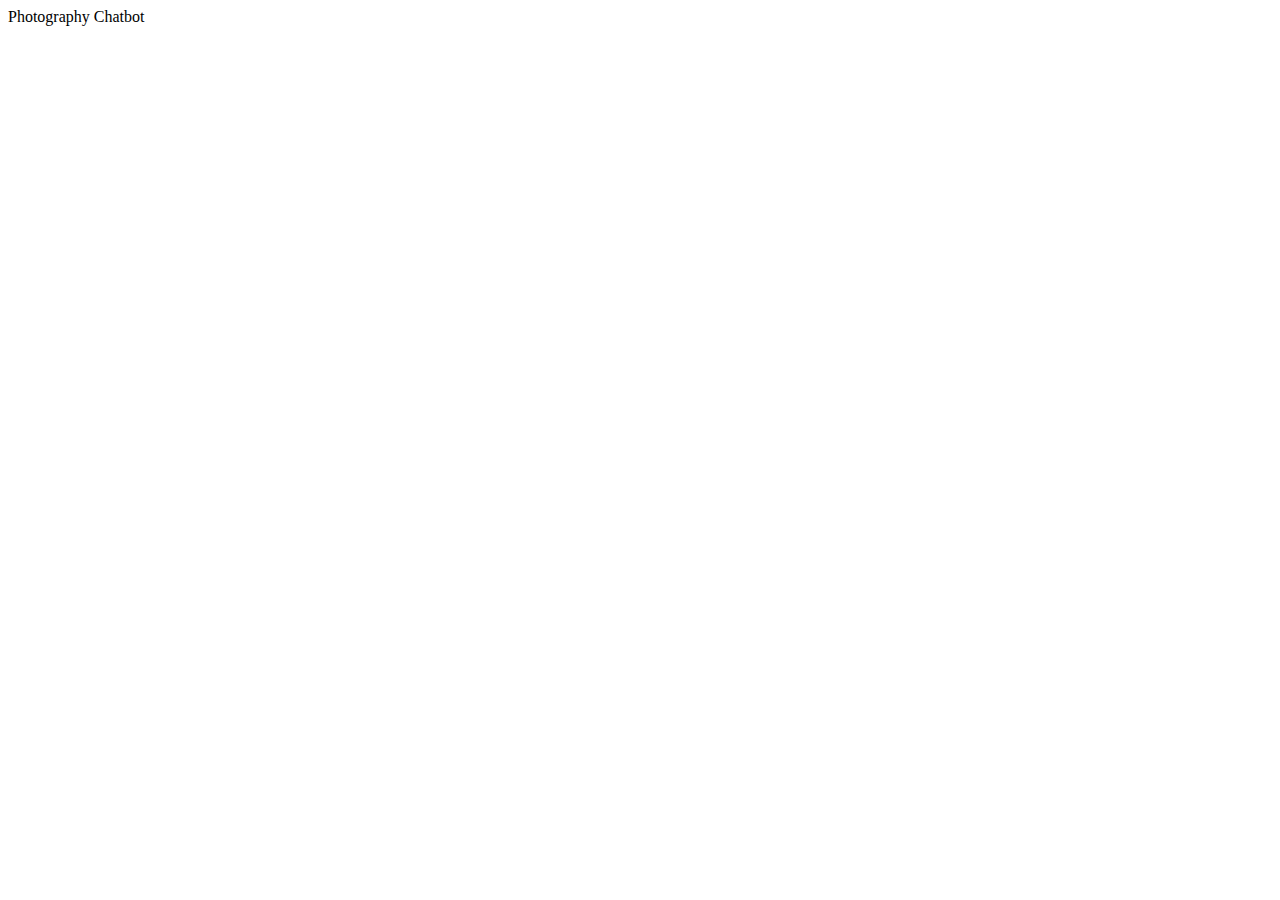
==== index.html @ fdf3835f "Create index.html" ====
<!DOCTYPE html>
<html>
<head>
	<title>Chatbot Example</title>
	<link rel="stylesheet" type="text/css" href="/static/style.css">
</head>
<body>
	<div class="container" style="display: none;">
		<div id="chat-title">
			<span id="chatbot-title">Photography Chatbot</span>
            <div id ="chatbot-description">Explore photography with our experimental AI chatbot. Ask questions and get help from our assistant.</div>
			<span id="close-btn" onclick="toggleChat()">&#x25f3;</span>
		</div>
		<div class="chat" id="chat">
		</div>
		<div class="input">
			<input type="text" id="user-input" placeholder="Type your message here...">
			<input type="submit" value="Send" onclick="sendMessage()">
		</div>
	</div>
	<div id="minimized-chat" onclick="toggleChat()">
		<div id="minimized-chat-title">Photography Chatbot</div>
	</div>
	<script type="text/javascript" src="/static/script.js"></script>
</body>
</html>
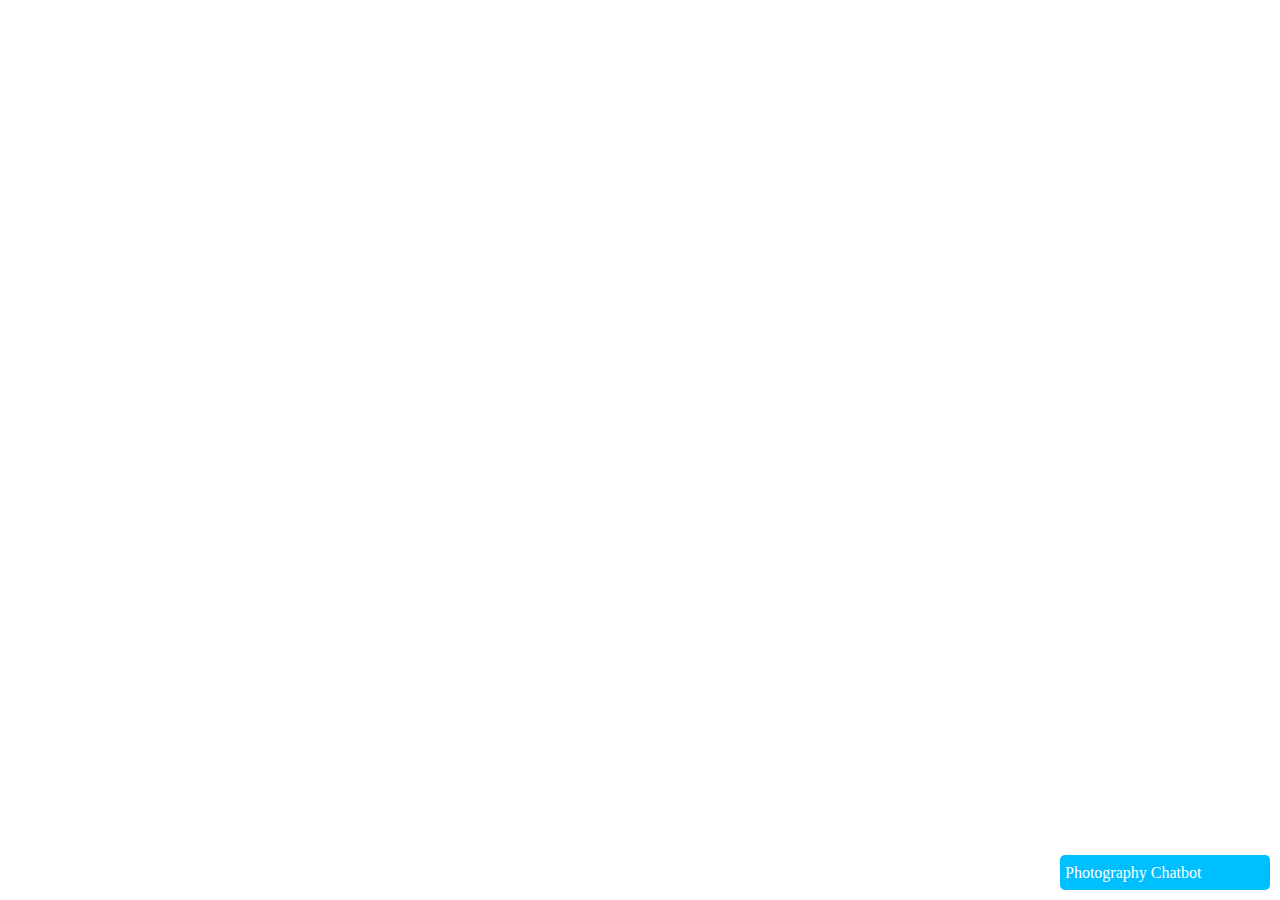
==== commit d1e262d8: "Update index.html" ====
--- a/index.html
+++ b/index.html
@@ -2,7 +2,7 @@
 <html>
 <head>
 	<title>Chatbot Example</title>
-	<link rel="stylesheet" type="text/css" href="/static/style.css">
+	<link rel="stylesheet" type="text/css" href="/style.css">
 </head>
 <body>
 	<div class="container" style="display: none;">
@@ -21,6 +21,6 @@
 	<div id="minimized-chat" onclick="toggleChat()">
 		<div id="minimized-chat-title">Photography Chatbot</div>
 	</div>
-	<script type="text/javascript" src="/static/script.js"></script>
+	<script type="text/javascript" src="/script.js"></script>
 </body>
 </html>
--- a/style.css
+++ b/style.css
@@ -0,0 +1,161 @@
+.container {
+    background-color: #f5f5f5;
+    border: 2px solid black;
+    border-radius: 5px;
+    padding: 3px;
+    margin: 10px;
+    width: 300px;
+    height: 400px;
+    display: flex;
+    flex-direction: column;
+    position: fixed;
+    bottom: 10px;
+    right: 10px;
+}
+
+
+.container .chat {
+    display: flex;
+    flex-direction: column;
+    height: 100%;
+    margin-top: 3px;
+    overflow-y: scroll;
+}
+
+.container .chat .message {
+    margin: 5px;
+    padding: 8px;
+    border: 1px solid #f5f5f5;
+    border-radius: 15px;
+    max-width: 70%;
+    word-wrap: break-word;
+}
+
+.container .chat .user-message {
+    align-self: flex-end;
+    background-image: linear-gradient(to right bottom, #00a54d, #FCEE21);
+    color: white;
+}
+
+.container .chat .bot-message {
+    align-self: flex-start;
+    background-image: linear-gradient(to right bottom, #EA8D8D, #A890FE);
+    color: white;
+}
+
+.container .input {
+    display: flex;
+    height: 30px;
+    flex-shrink: 0;
+}
+
+.container .input input[type="text"] {
+    flex-grow: 1;
+    border: none;
+    border-radius: 5px;
+    padding: 5px;
+    margin-right: 10px;
+    font-size: 16px;
+    border: 1px solid #dbdbdb;
+    border-radius: 7px;
+}
+
+.container .input input[type="submit"] {
+    background-color: #0095ff;
+    color: #fff;
+    border: none;
+    border-radius: 5px;
+    padding: 5px 10px;
+    font-size: 16px;
+    cursor: pointer;
+}
+
+.container .input input[type="submit"]:hover {
+    background-color: #0066cc;
+}
+
+.container::-webkit-scrollbar {
+        width: 8px;
+}
+
+.container::-webkit-scrollbar-track {
+        background: #f1f1f1;
+}
+
+.container::-webkit-scrollbar-thumb {
+        background: #888;
+        border-radius: 5px;
+}
+
+.container::-webkit-scrollbar-thumb:hover {
+        background: #555;
+}
+
+#minimized-chat {
+  width: 200px;
+  height: 25px;
+  position: fixed;
+  bottom: 10px;
+  right: 10px;
+  background-color: #00bfff;
+  color: white;
+  border-radius: 5px;
+  padding: 5px;
+  display: flex;
+  align-items: center;
+  justify-content: space-between;
+  cursor: pointer;
+}
+
+#minimized-chat-text {
+  font-size: 16px;
+  margin: 0;
+  padding: 5px;
+  flex-grow: 1;
+}
+
+#minimized-chat:hover {
+  opacity: 0.8;
+}
+
+#minimized-chat:hover #expand-btn {
+  background-color: rgba(255, 255, 255, 0.5);
+  border-radius: 2px;
+  padding: 5px;
+}
+
+#close-btn {
+    position: absolute;
+    top: 5px;
+    right: 5px;
+    width: 25px;
+    height: 25px;
+    font-size: 18px;
+    cursor: pointer;
+    color: white;
+    display: flex;
+    justify-content: center;
+    align-items: center;
+  }
+  
+
+#chatbot-description {
+    margin-top: 5px;
+    font-family: Helvetica;
+    font-size: 13px;
+    color: white;
+  }
+
+#chat-title {
+    background-image: linear-gradient(to right bottom, #6b2cff, #9060ff);
+    height: 65px;
+    margin: -3Px;
+    padding: 7px;
+}
+
+#chatbot-title {
+    font-family: Helvetica;
+    font-size: 16px;
+    font-weight: bold;
+    color: white;
+}
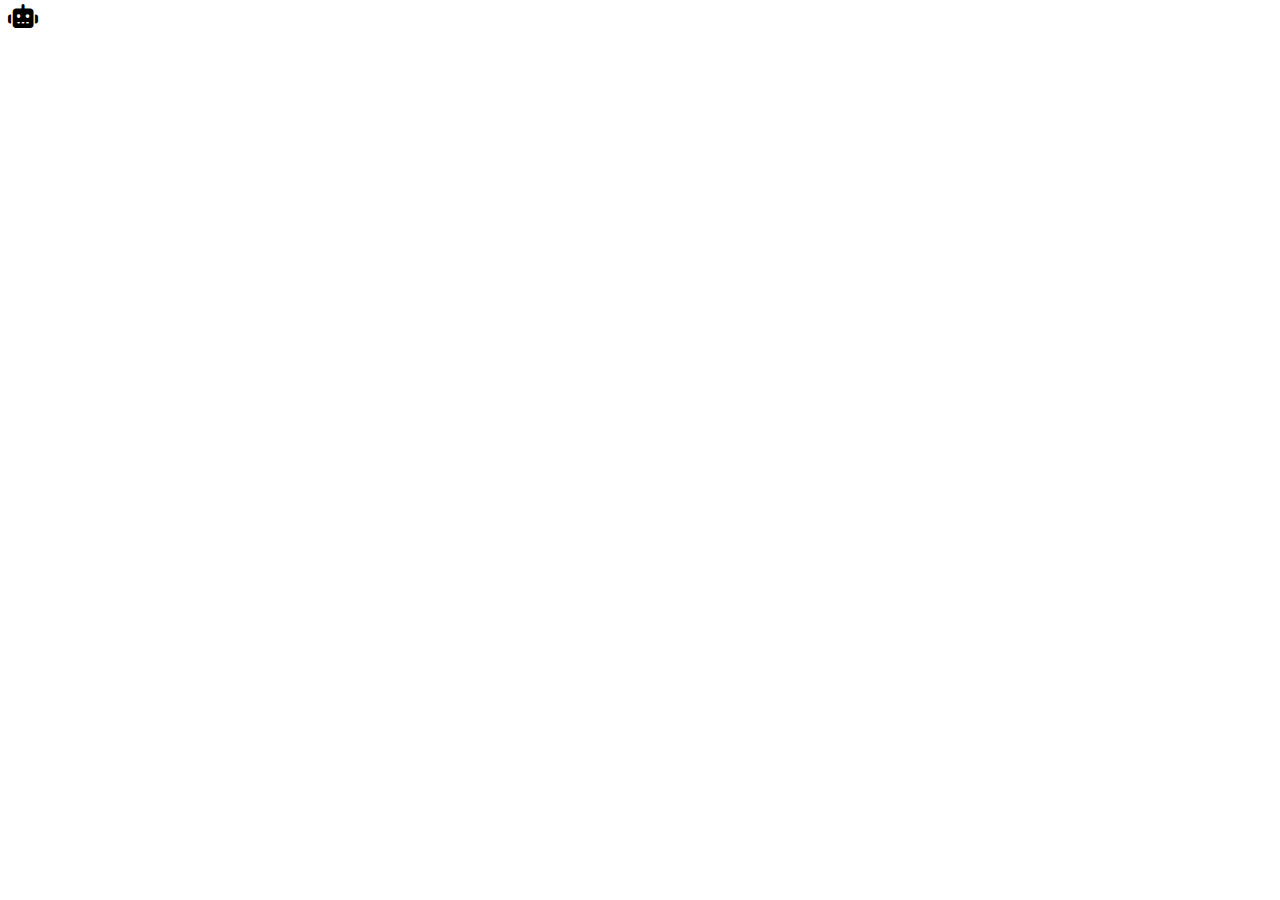
==== commit 06486b65: "Update index.html" ====
--- a/index.html
+++ b/index.html
@@ -1,8 +1,9 @@
 <!DOCTYPE html>
-<html>
+<html lang="en">
 <head>
 	<title>Chatbot Example</title>
-	<link rel="stylesheet" type="text/css" href="/style.css">
+	<link rel="stylesheet" type="text/css" href="/static/style.css">
+	<link rel="stylesheet" href="https://cdnjs.cloudflare.com/ajax/libs/font-awesome/6.4.0/css/all.min.css" crossorigin="anonymous" referrerpolicy="no-referrer" />
 </head>
 <body>
 	<div class="container" style="display: none;">
@@ -19,8 +20,8 @@
 		</div>
 	</div>
 	<div id="minimized-chat" onclick="toggleChat()">
-		<div id="minimized-chat-title">Photography Chatbot</div>
+		<div id="minimized-chat-title"><i class="fa-solid fa-robot fa-xl"></i></div>
 	</div>
-	<script type="text/javascript" src="/script.js"></script>
+	<script type="text/javascript" src="/static/script.js"></script>
 </body>
 </html>
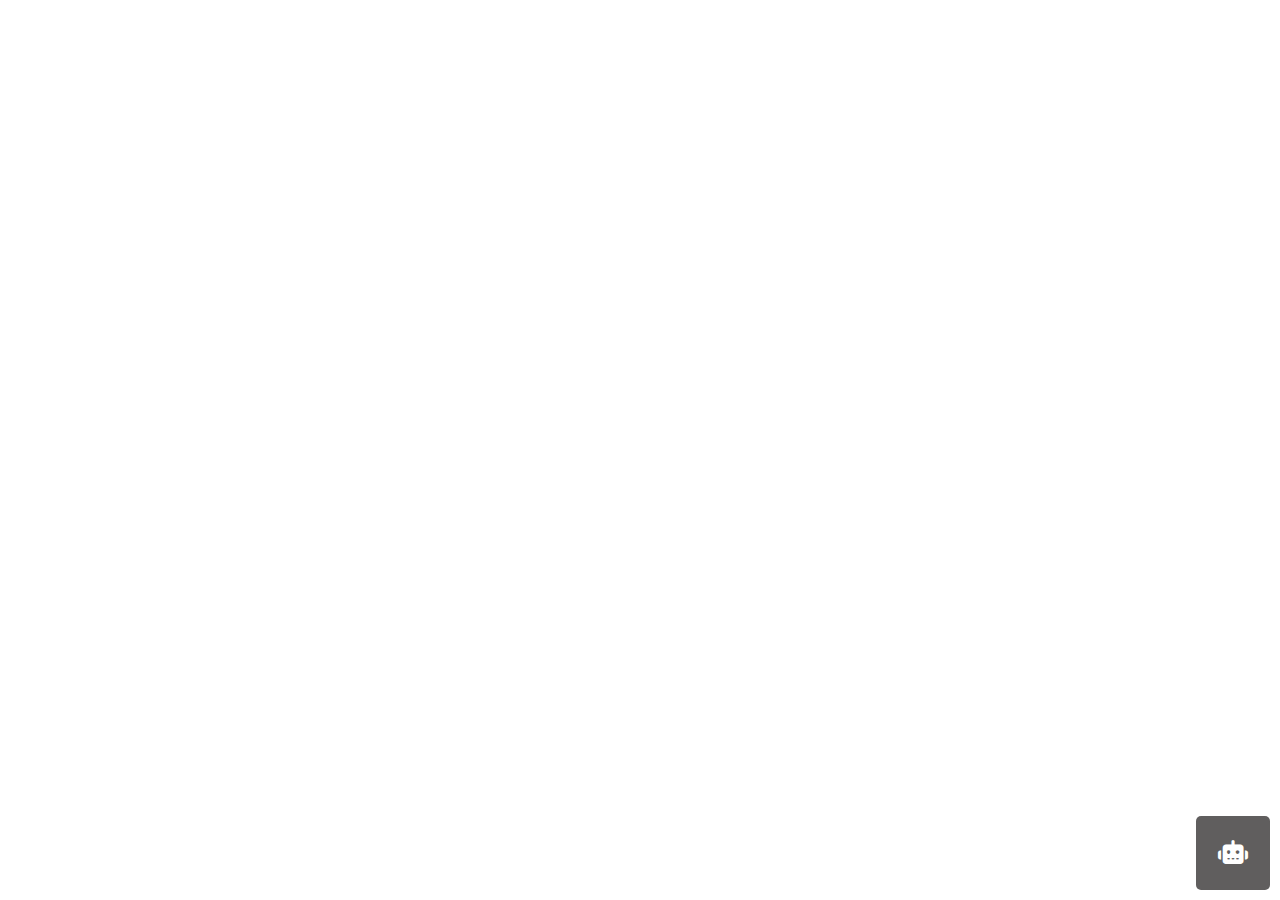
==== commit 2d81f18b: "Update index.html" ====
--- a/index.html
+++ b/index.html
@@ -2,7 +2,7 @@
 <html lang="en">
 <head>
 	<title>Chatbot Example</title>
-	<link rel="stylesheet" type="text/css" href="/static/style.css">
+	<link rel="stylesheet" type="text/css" href="/style.css">
 	<link rel="stylesheet" href="https://cdnjs.cloudflare.com/ajax/libs/font-awesome/6.4.0/css/all.min.css" crossorigin="anonymous" referrerpolicy="no-referrer" />
 </head>
 <body>
@@ -22,6 +22,6 @@
 	<div id="minimized-chat" onclick="toggleChat()">
 		<div id="minimized-chat-title"><i class="fa-solid fa-robot fa-xl"></i></div>
 	</div>
-	<script type="text/javascript" src="/static/script.js"></script>
+	<script type="text/javascript" src="/script.js"></script>
 </body>
 </html>
--- a/style.css
+++ b/style.css
@@ -0,0 +1,155 @@
+.container {
+    background-color: #f5f5f5;
+    border: 2px solid black;
+    border-radius: 5px;
+    padding: 3px;
+    margin: 10px;
+    width: 300px;
+    height: 400px;
+    display: flex;
+    flex-direction: column;
+    position: fixed;
+    bottom: 10px;
+    right: 10px;
+}
+
+
+.container .chat {
+    display: flex;
+    flex-direction: column;
+    height: 100%;
+    margin-top: 3px;
+    overflow-y: scroll;
+}
+
+.container .chat .message {
+    margin: 5px;
+    padding: 8px;
+    border: 1px solid #f5f5f5;
+    border-radius: 15px;
+    max-width: 70%;
+    word-wrap: break-word;
+}
+
+.container .chat .user-message {
+    align-self: flex-end;
+    background-image: linear-gradient(to right bottom, #00a54d, #FCEE21);
+    color: white;
+}
+
+.container .chat .bot-message {
+    align-self: flex-start;
+    background-image: linear-gradient(to right bottom, #EA8D8D, #A890FE);
+    color: white;
+}
+
+.container .input {
+    display: flex;
+    height: 30px;
+    flex-shrink: 0;
+}
+
+.container .input input[type="text"] {
+    flex-grow: 1;
+    border: none;
+    border-radius: 5px;
+    padding: 5px;
+    margin-right: 10px;
+    font-size: 16px;
+    border: 1px solid #dbdbdb;
+    border-radius: 7px;
+}
+
+.container .input input[type="submit"] {
+    background-color: #0095ff;
+    color: #fff;
+    border: none;
+    border-radius: 5px;
+    padding: 5px 10px;
+    font-size: 16px;
+    cursor: pointer;
+}
+
+.container .input input[type="submit"]:hover {
+    background-color: #0066cc;
+}
+
+.container::-webkit-scrollbar {
+        width: 8px;
+}
+
+.container::-webkit-scrollbar-track {
+        background: #f1f1f1;
+}
+
+.container::-webkit-scrollbar-thumb {
+        background: #888;
+        border-radius: 5px;
+}
+
+.container::-webkit-scrollbar-thumb:hover {
+        background: #555;
+}
+
+#minimized-chat {
+  width: 64px;
+  height: 64px;
+  position: fixed;
+  bottom: 10px;
+  right: 10px;
+  background-color: #605E5E;
+  color: white;
+  border-radius: 5px;
+  padding: 5px;
+  display: flex;
+  align-items: center;
+  justify-content: center;
+  cursor: pointer;
+}
+
+
+#minimized-chat:hover {
+  opacity: 0.8;
+}
+
+#minimized-chat:hover #expand-btn {
+  background-color: rgba(255, 255, 255, 0.5);
+  border-radius: 2px;
+  padding: 5px;
+}
+
+#close-btn {
+    position: absolute;
+    top: 5px;
+    right: 5px;
+    width: 25px;
+    height: 25px;
+    font-size: 18px;
+    cursor: pointer;
+    color: white;
+    display: flex;
+    justify-content: center;
+    align-items: center;
+  }
+  
+
+#chatbot-description {
+    margin-top: 5px;
+    font-family: Helvetica;
+    font-size: 13px;
+    color: white;
+  }
+
+#chat-title {
+    background-image: linear-gradient(to right bottom, #6b2cff, #9060ff);
+    height: 65px;
+    margin: -3Px;
+    padding: 7px;
+}
+
+#chatbot-title {
+    font-family: Helvetica;
+    font-size: 16px;
+    font-weight: bold;
+    color: white;
+}
